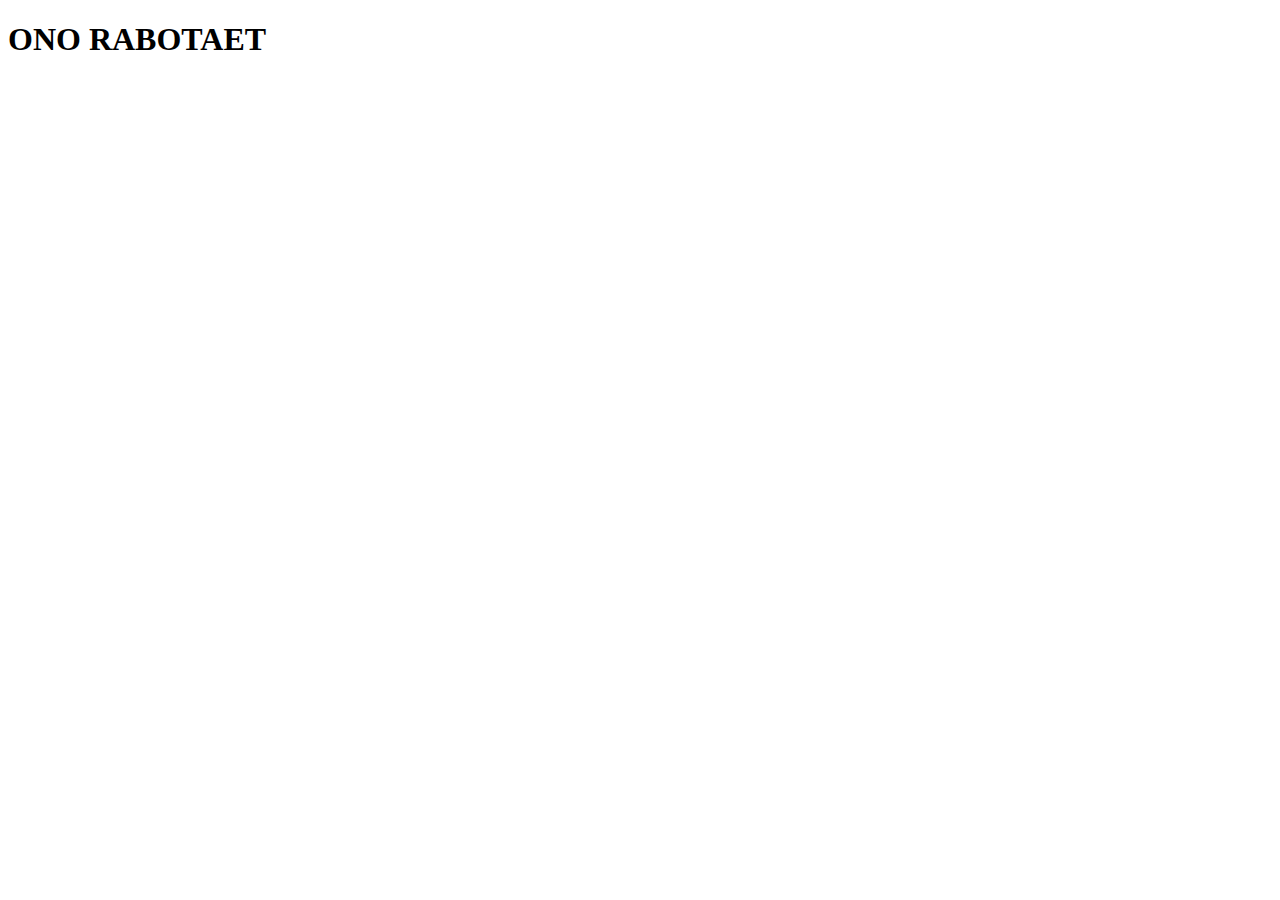
==== site/index.html @ beaefa59 "da" ====
<!DOCTYPE html>
<html lang="en">
<head>
    <meta charset="UTF-8">
    <meta name="viewport" content="width=device-width, initial-scale=1.0">
    <title>Document</title>
    <link href="/style/style.css" rel="stylesheet">
</head>
<body>
    <h1>ONO RABOTAET</h1>
</body>
</html>
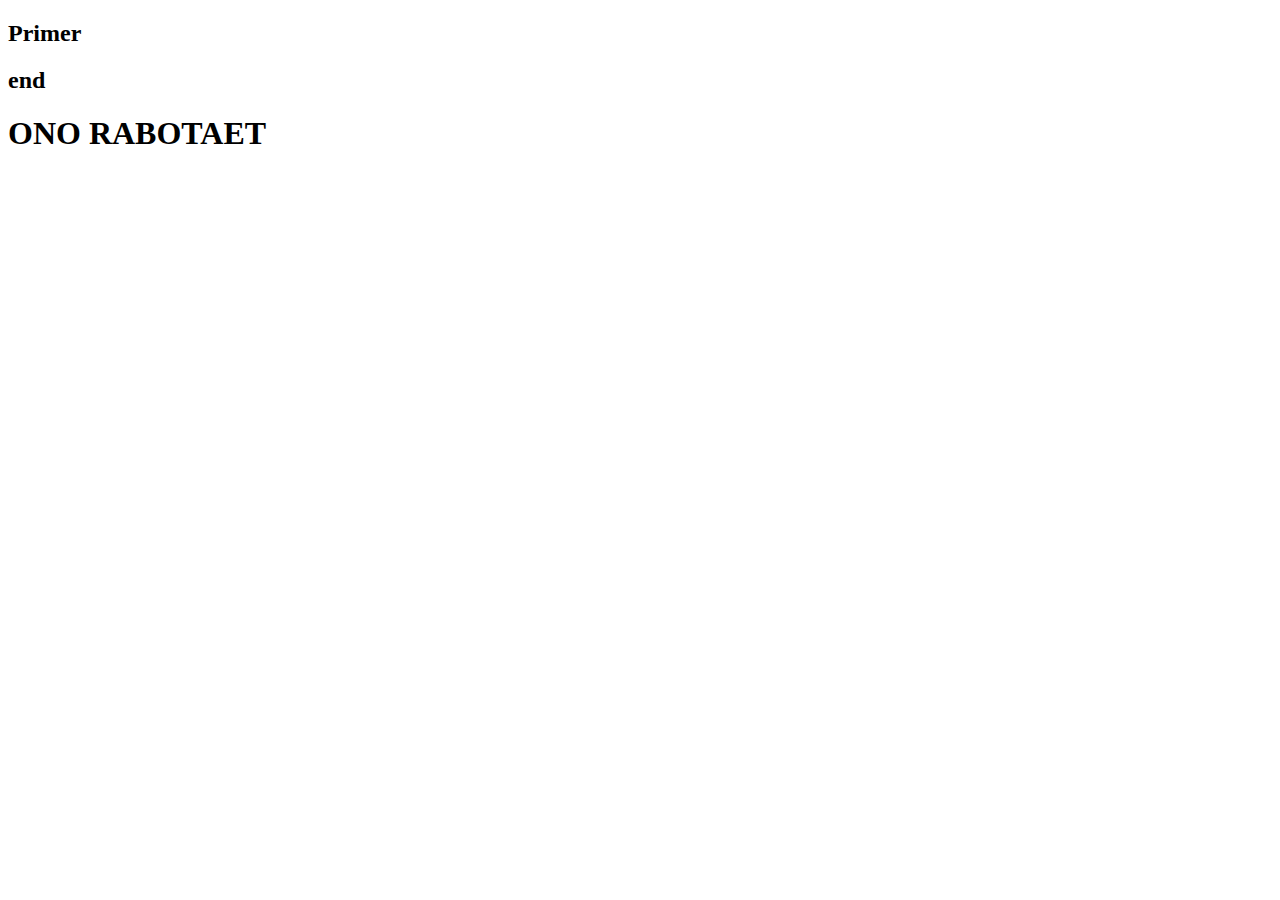
==== commit 6d15fc17: "secunds" ====
--- a/site/index.html
+++ b/site/index.html
@@ -3,10 +3,18 @@
 <head>
     <meta charset="UTF-8">
     <meta name="viewport" content="width=device-width, initial-scale=1.0">
-    <title>Document</title>
-    <link href="/style/style.css" rel="stylesheet">
+    <title>Main</title>
+    <link href="../style/style.css" rel="stylesheet">
 </head>
 <body>
+    <header>
+        <div>
+            <h2>Primer</h2>
+        </div>
+        <div class="right_end">
+            <h2>end</h2>
+        </div>
+    </header>
     <h1>ONO RABOTAET</h1>
 </body>
 </html>--- a/style/style.css
+++ b/style/style.css
@@ -0,0 +1,3 @@
+body {
+    background-image: url();
+}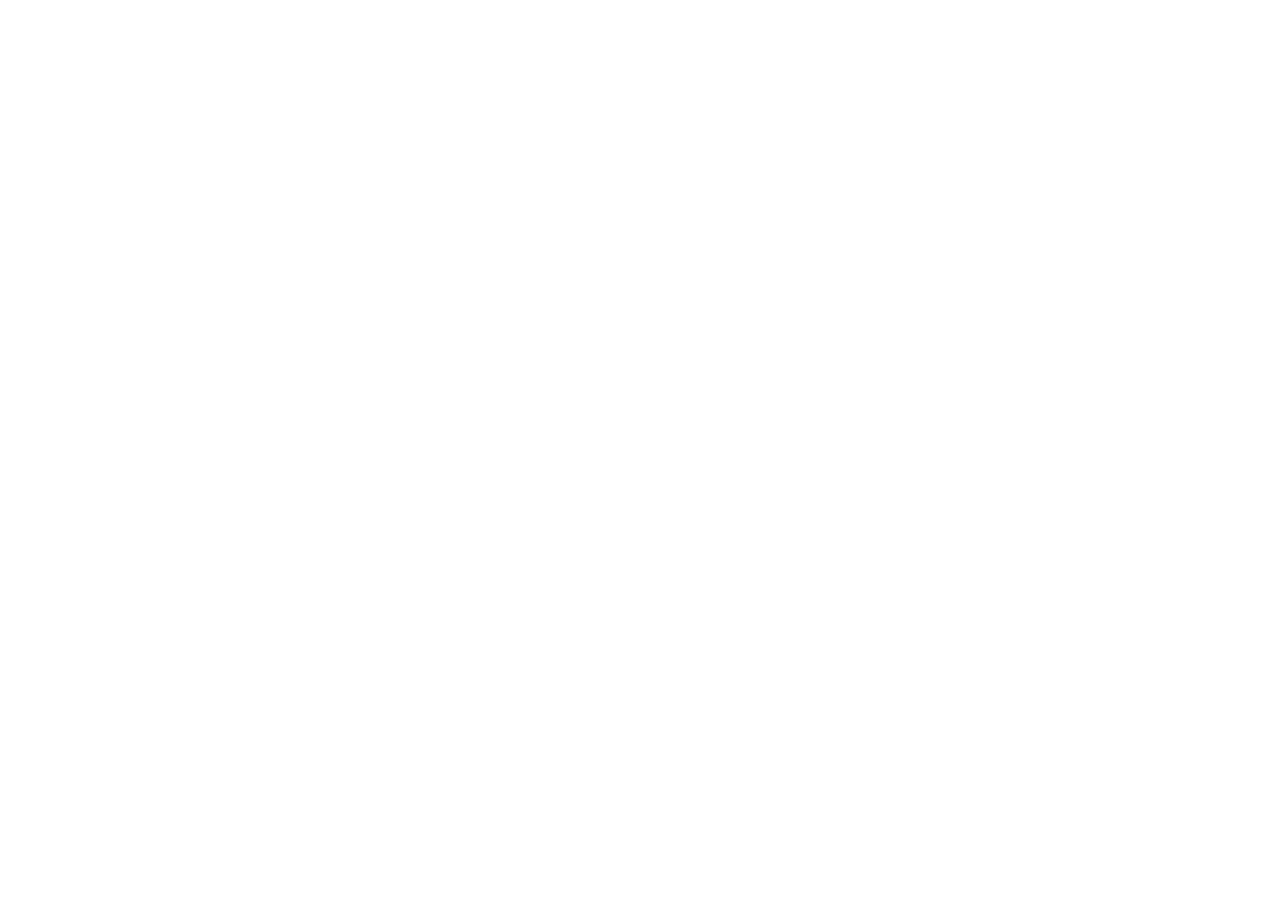
==== commit e818343a: "zabral sebe" ====
--- a/site/index.html
+++ b/site/index.html
@@ -7,14 +7,6 @@
     <link href="../style/style.css" rel="stylesheet">
 </head>
 <body>
-    <header>
-        <div>
-            <h2>Primer</h2>
-        </div>
-        <div class="right_end">
-            <h2>end</h2>
-        </div>
-    </header>
-    <h1>ONO RABOTAET</h1>
+    
 </body>
 </html>